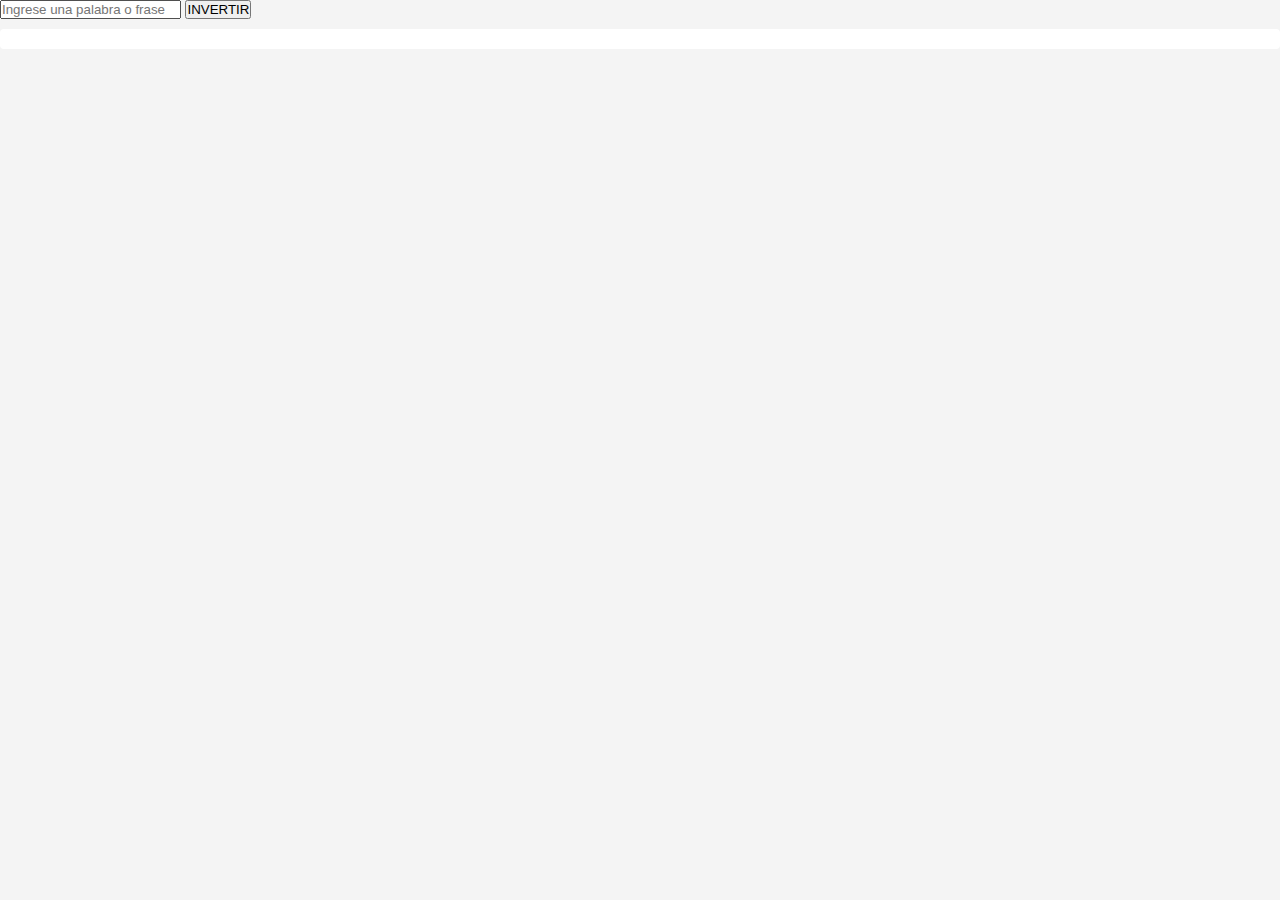
==== Ejercicio02/index.html @ 4b2e6986 "Avance Ejercicio02" ====
<!DOCTYPE html>
<html lang="es">
<head>
    <meta charset="UTF-8">
    <meta http-equiv="X-UA-Compatible" content="IE=edge">
    <meta name="viewport" content="width=device-width, initial-scale=1.0">
    <title>Ejercicio 02</title>

    <link rel="stylesheet" href="estilo.css">
</head>
<body>
    <input type="text" id="text-input" placeholder="Ingrese una palabra o frase">
    <button onclick="invertirTexto()">INVERTIR</button>
    <div id="text-inv"></div>

    <script src="ejercicio2.js"></script>
</body>
</html>
---- Ejercicio02/estilo.css ----
* {
    box-sizing: border-box;
    margin: 0;
    padding: 0;
  }
  
  body {
    font-family: Arial, sans-serif;
    background-color: #f4f4f4;
  }
  
  .container {
    max-width: 600px;
    margin: 0 auto;
    padding: 20px;
  }
  
  .input-container {
    display: flex;
    margin-bottom: 20px;
  }
  
  .input-container input[type="text"] {
    flex-grow: 1;
    padding: 10px;
    font-size: 16px;
    border: 1px solid #ccc;
    border-radius: 4px;
    outline: none;
  }
  
  .input-container button {
    padding: 10px 20px;
    font-size: 16px;
    background-color: #4caf50;
    color: #ffffff;
    border: none;
    border-radius: 4px;
    cursor: pointer;
  }
  
  #text-inv {
    margin-top: 10px;
    font-size: 20px;
    background-color: #ffffff;
    border-radius: 4px;
    padding: 10px;
    text-align: center;
  }
  
  @media only screen and (max-width: 600px) {
    .input-container {
      flex-direction: column;
      align-items: stretch;
    }
  
    .input-container input[type="text"] {
      margin-bottom: 10px;
    }
  }
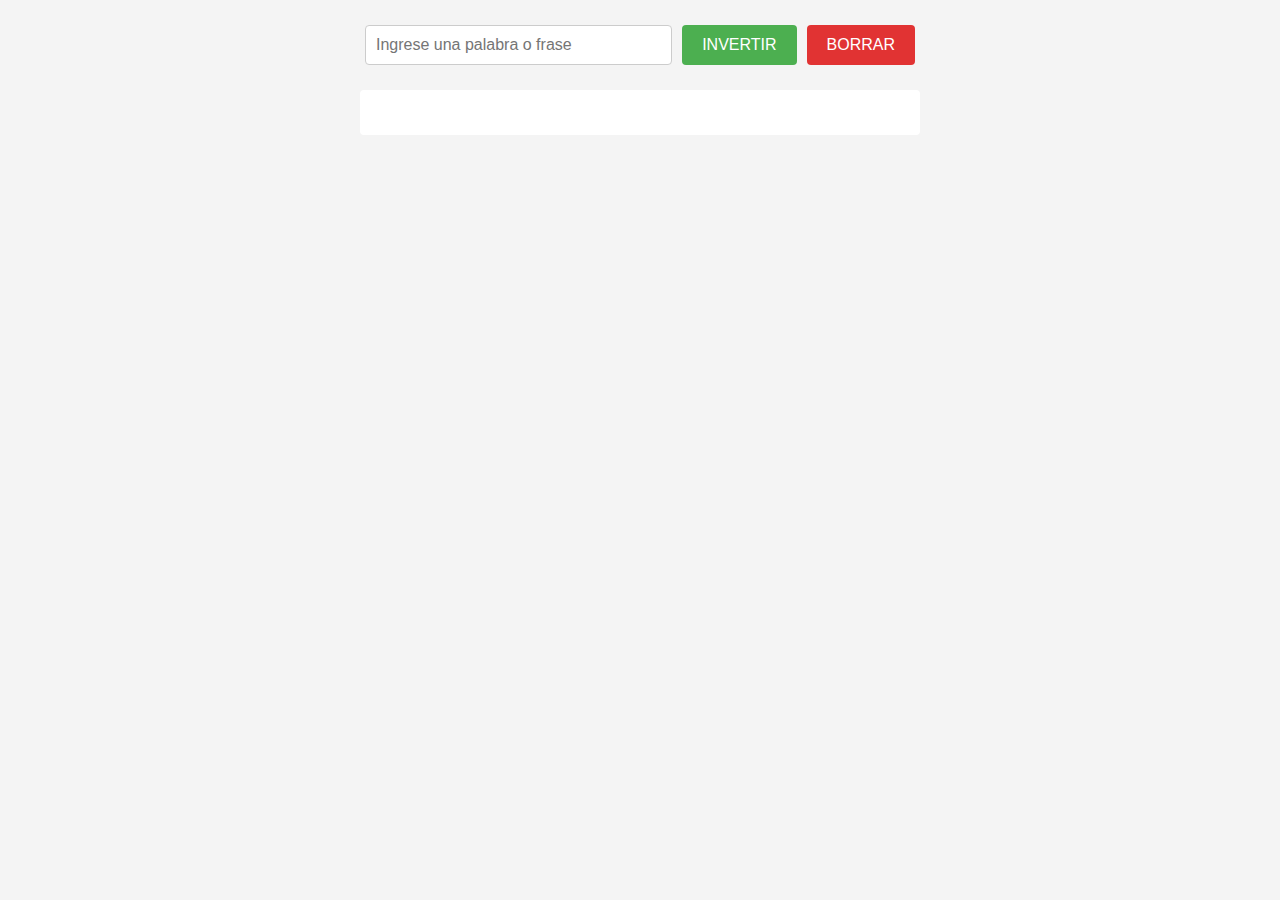
==== commit 0c36df55: "Ejercicio 2 terminado" ====
--- a/Ejercicio02/index.html
+++ b/Ejercicio02/index.html
@@ -9,10 +9,15 @@
     <link rel="stylesheet" href="estilo.css">
 </head>
 <body>
-    <input type="text" id="text-input" placeholder="Ingrese una palabra o frase">
-    <button onclick="invertirTexto()">INVERTIR</button>
-    <div id="text-inv"></div>
-
+    <div class="container">
+        <div class="input-container">
+            <input type="text" id="text-input" placeholder="Ingrese una palabra o frase">
+            <button onclick="invertirTexto()">INVERTIR</button>
+            <button onclick="borrarTexto()" class="btn-delete">BORRAR</button>
+        </div>
+    
+        <div id="text-inv"></div>
+    </div>
     <script src="ejercicio2.js"></script>
 </body>
 </html>--- a/Ejercicio02/estilo.css
+++ b/Ejercicio02/estilo.css
@@ -20,16 +20,18 @@
     margin-bottom: 20px;
   }
   
-  .input-container input[type="text"] {
+  .input-container #text-input {
     flex-grow: 1;
     padding: 10px;
+    margin: 5px;
     font-size: 16px;
     border: 1px solid #ccc;
     border-radius: 4px;
     outline: none;
-  }
+    }
   
   .input-container button {
+    margin: 5px;
     padding: 10px 20px;
     font-size: 16px;
     background-color: #4caf50;
@@ -38,9 +40,14 @@
     border-radius: 4px;
     cursor: pointer;
   }
+
+  .input-container .btn-delete{
+    background-color: #e13333;
+  }
   
   #text-inv {
     margin-top: 10px;
+    height: 45px;
     font-size: 20px;
     background-color: #ffffff;
     border-radius: 4px;
@@ -54,7 +61,7 @@
       align-items: stretch;
     }
   
-    .input-container input[type="text"] {
+    .input-container #text-input {
       margin-bottom: 10px;
     }
   }
